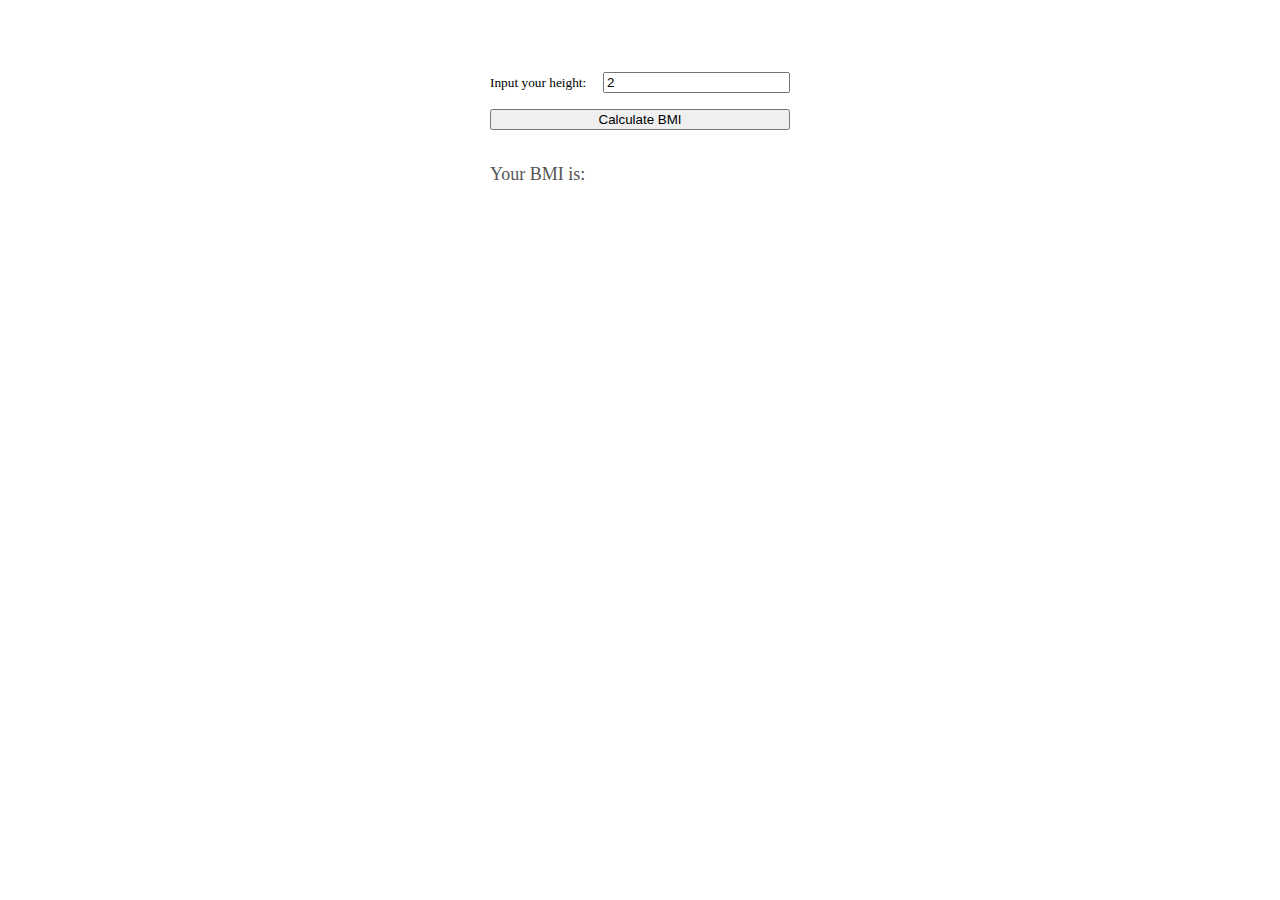
==== index.html @ 97eea187 "adds basic UI and README" ====
<!DOCTYPE html>
<html lang="en">
  <head>
    <meta charset="UTF-8" />
    <meta name="viewport" content="width=device-width, initial-scale=1.0" />
    <title>BMI Calculator</title>
    <link rel="stylesheet" href="style.css" />
  </head>

  <body>
    <div class="form">
      <div class="input-container">
        <label for="height" class="label">Input your height:</label>
        <input
          id="height"
          placeholder="Input your height"
          type="number"
          value="2"
        />
      </div>
     
      <button>Calculate BMI</button>
      <p>Your BMI is: <span class="result"></span></p>
    </div>
  </body>
</html>
---- style.css ----
.form {
    display: flex;
    flex-direction: column;
    max-width: 300px;
    margin-left: auto;
    margin-right: auto;
    padding-top: 4em;
    gap: 1em;
  }
  
  p {
    font-size: large;
    color: #555;
  }
  
  .result {
    font-weight: bold;
    color: black;
  }
  
  .label {
    font-size: smaller;
  }
  
  .input-container {
    display: flex;
    width: 100%;
    gap: 0.5em;
    align-items: center;
  }
  
  label {
    flex-basis: 35%;
  }
  
  input {
    flex-grow: 1;
  }
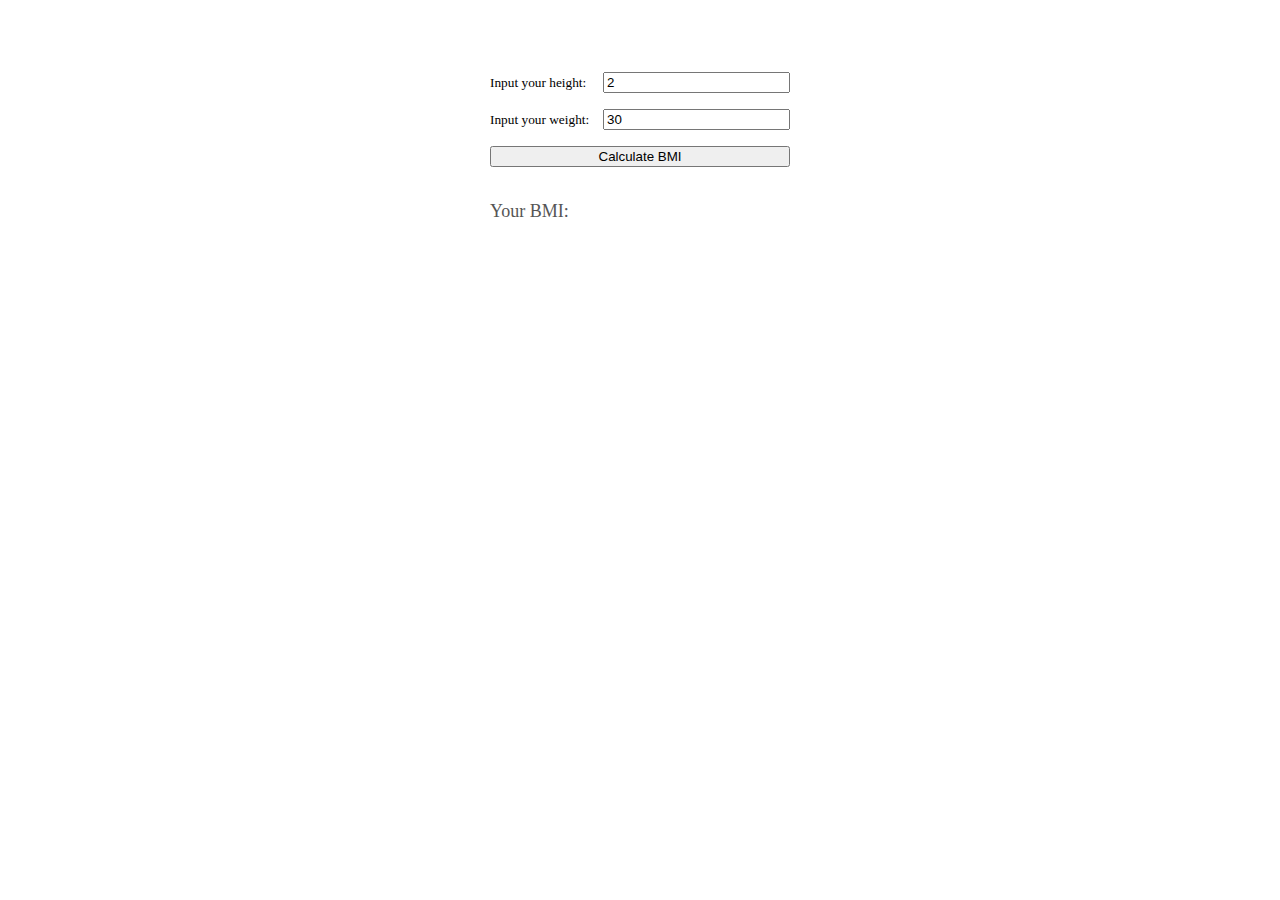
==== commit b2b69c45: "Add files via upload" ====
--- a/index.html
+++ b/index.html
@@ -1,26 +1,57 @@
-<!DOCTYPE html>
-<html lang="en">
-  <head>
-    <meta charset="UTF-8" />
-    <meta name="viewport" content="width=device-width, initial-scale=1.0" />
-    <title>BMI Calculator</title>
-    <link rel="stylesheet" href="style.css" />
-  </head>
-
-  <body>
-    <div class="form">
-      <div class="input-container">
-        <label for="height" class="label">Input your height:</label>
-        <input
-          id="height"
-          placeholder="Input your height"
-          type="number"
-          value="2"
-        />
-      </div>
-     
-      <button>Calculate BMI</button>
-      <p>Your BMI is: <span class="result"></span></p>
-    </div>
-  </body>
-</html>
+<!DOCTYPE html>
+<html lang="en">
+  <head>
+    <meta charset="UTF-8" />
+    <meta name="viewport" content="width=device-width, initial-scale=1.0" />
+    <title>BMI Calculator</title>
+    <link rel="stylesheet" href="style.css" />
+  </head>
+  <script>
+    function getBmi() {
+      const weight = document.getElementById(`weight`).value;
+      const convertWeight = parseFloat(weight);
+      const height = document.getElementById(`height`).value;
+      const convertHeight = parseFloat(height);
+      const bmi = convertWeight / convertHeight ** 2;
+      console.log(bmi);
+      document.getElementById(`result`).innerText = bmi.toFixed(1);
+      let bmiCategory;
+      if (bmi < 18.5) {
+        bmiCategory = "Underweight";
+      } else if (bmi >= 18.5 && bmi <= 24.9) {
+        bmiCategory = "Healthy Weight";
+      } else if (bmi >= 25.0 && bmi <= 29.9) {
+        bmiCategory = "Overweight";
+      } else {
+        bmiCategory = "Obese";
+      }
+      document.getElementById(`result`).innerText = ` ${bmi.toFixed(
+        1
+      )}, which falls within the ${bmiCategory} range.`;
+    }
+  </script>
+  <body>
+    <div class="form">
+      <div class="input-container">
+        <label for="height" class="label">Input your height:</label>
+        <input
+          id="height"
+          placeholder="Input your height"
+          type="number"
+          value="2"
+        />
+      </div>
+      <div class="input-container">
+        <label for="height" class="label">Input your weight:</label>
+        <input
+          id="weight"
+          placeholder="Input your weight"
+          type="number"
+          value="30"
+        />
+      </div>
+      <button onclick="getBmi()">Calculate BMI</button>
+      <p>Your BMI: <span class="result" id="result"></span></p>
+    </div>
+  </body>
+</html>
